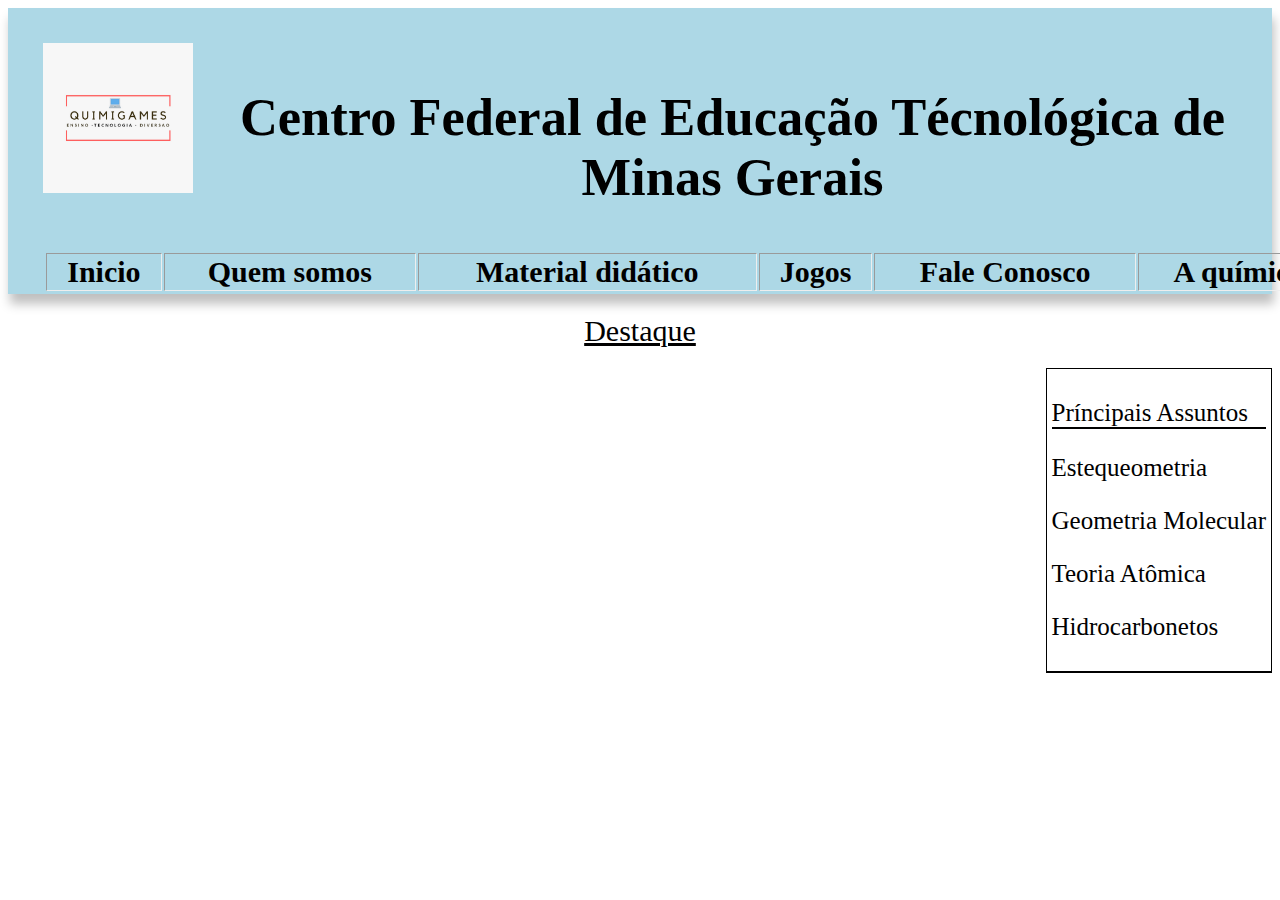
==== quimigames.html @ ede3f8bd "Mudanças no html principal" ====
<!DOCTYPE html>
  <html >

     <head>


          <meta  charset = " utf-8 " >
          <meta  name = " viewport "  content = " largura = largura do dispositivo " >
          <title >QUIMIGAMES </title >

          <link  rel = " stylesheet "  href = " quimigames.css " >
     </head>
    <body >
      <header>

      <img id="img" src="img.jpg"  />
        <h2> Centro Federal de Educação Técnológica de Minas Gerais </h2 >
          <table id="table" border="1" >
            <tr>

          <th>Inicio</th>
          <th>Quem somos</th>
          <th>Material didático</th>
          <th>Jogos</th>
          <th>Fale Conosco</th>
          <th>A química</th>
          </tr>
            </table>

</header>

<h1 style="text-align: center;"><u>Destaque</u></h1>

<article id="flutli" border="1">

<p id="bordaprincipais">Príncipais Assuntos</p>
<p>Estequeometria</p>
<p>Geometria Molecular</p>
<p>Teoria Atômica</p>
<p>Hidrocarbonetos</p>

</article>


    </body >
    </html >
---- quimigames.css ----
html , body {
  min-altura : 100 % ;
}

body {
  margem : 0  auto ;
  largura máxima : 600 px ;
  / * preenchimento: 0 2em; * /
  background-color : lightblue ;
  cor : preto ;
  font-family : sem serifa ;
}

h1 {
  margem superior : 0 ;
  font-family : " Comic Sans " , cursivo;
  font-weight : normal ;
  cor : preto ;
  font-size: 30px;

}

h1 :: after {
  conteúdo : "  " ;
  display : bloco ;
  largura : 100 % ;
  background-image : linear-gradient ( para  direita , vermelho , transparente );
  altura : 2 px ;
}

h2 {
  claro : ambos ;
  cor : preto ;
  font-family : " Comic Sans " , cursivo;
  background-image:  linear-gradient (  para a  direita , vermelho  1 % , rgba ( 255 , 255 , 255 , .5 ) 1 % , transparente );
  preenchimento : 0,15 em  0,15 em  0,15 em  1 em ;
}

header {

  background-color: lightblue;
  box-shadow: 2px 10px 10px rgba(0,0,0, .25);
  padding-top: 1em;
 font-size: 35px;
  padding-left: 1em;
  text-align: center;
}
#table{
font-size: 30px;
padding: 1px;

border: 1px;
text-align: center;
height: 1px;
width: 1300px;
}
#img {
  float: left;
    width: 150px;
    height: 150px;


    background-repeat: no-repeat;
}
#flutli {
  float: right;
  border-left: 2px solid black;
  border: 1px solid black;
  border-bottom: 2px solid black;
  font-size: 25px;
  padding: 5px;
  

}
#bordaprincipais {
  border-bottom: 2px solid black;

}
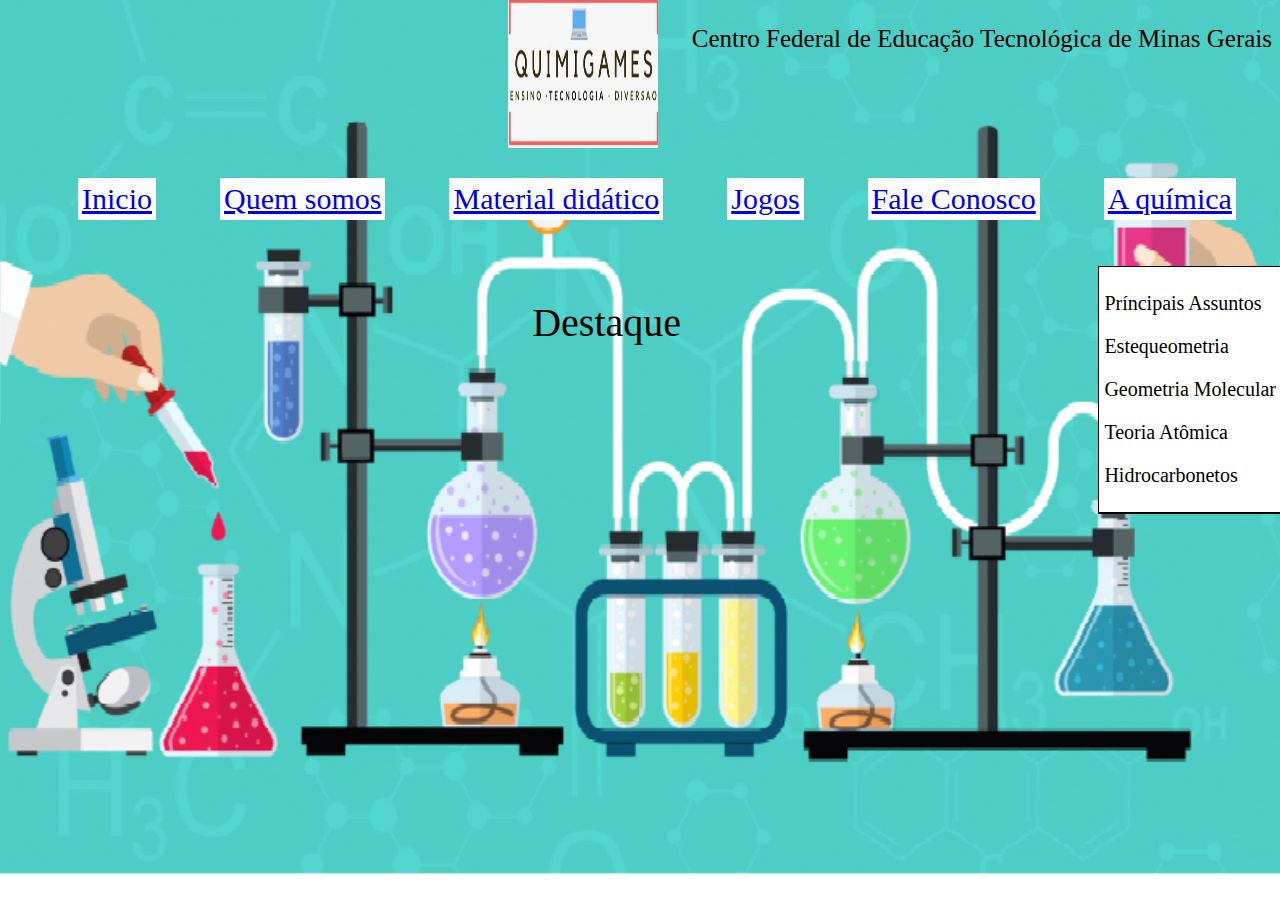
==== commit b6503b83: "Novas mudanças no html principal." ====
--- a/quimigames.html
+++ b/quimigames.html
@@ -1,45 +1,46 @@
 <!DOCTYPE html>
-  <html >
+<html >
 
-     <head>
+<head>
 
 
-          <meta  charset = " utf-8 " >
-          <meta  name = " viewport "  content = " largura = largura do dispositivo " >
-          <title >QUIMIGAMES </title >
+  <meta  charset="utf-8">
+  <meta  name="viewport">
+  <title>QUIMIGAMES</title>
 
-          <link  rel = " stylesheet "  href = " quimigames.css " >
-     </head>
-    <body >
-      <header>
+    <link  rel ="stylesheet"  href ="quimigames.css">
+  </head>
+  <body >
+    <header>
 
-      <img id="img" src="img.jpg"  />
-        <h2> Centro Federal de Educação Técnológica de Minas Gerais </h2 >
-          <table id="table" border="1" >
-            <tr>
+      <img id="logotipo" src="logoquimica.jpg"  />
+      <h1 id="tituloprincipal"> Centro Federal de Educação Tecnológica de Minas Gerais </h1>
 
-          <th>Inicio</th>
-          <th>Quem somos</th>
-          <th>Material didático</th>
-          <th>Jogos</th>
-          <th>Fale Conosco</th>
-          <th>A química</th>
-          </tr>
-            </table>
+      <nav>
+        <ul>
+          <li><a href="quimigames.html">Inicio</a></li>
+          <li><a href="#Quem Somos.html">Quem somos</a></li>
+          <li><a href="#Material Didático.html">Material didático</a></li>
+          <li><a href="#Jogos.html">Jogos</a></li>
+          <li><a href="#Fale Conosco.html">  Fale Conosco</a></li>
+          <li><a href="#A química.html">A química</a></li>
+        </ul>
+      </nav>
 
-</header>
 
-<h1 style="text-align: center;"><u>Destaque</u></h1>
+      </header>
 
-<article id="flutli" border="1">
 
-<p id="bordaprincipais">Príncipais Assuntos</p>
-<p>Estequeometria</p>
-<p>Geometria Molecular</p>
-<p>Teoria Atômica</p>
-<p>Hidrocarbonetos</p>
 
-</article>
+      <article id="flutli">
+         <h1>Destaque</h1>
+        <p>Príncipais Assuntos</p>
+        <p>Estequeometria</p>
+        <p>Geometria Molecular</p>
+        <p>Teoria Atômica</p>
+        <p>Hidrocarbonetos</p>
+
+      </article>
 
 
     </body >
--- a/quimigames.css
+++ b/quimigames.css
@@ -1,64 +1,47 @@
-html , body {
-  min-altura : 100 % ;
-}
+html
+
 
 body {
-  margem : 0  auto ;
-  largura máxima : 600 px ;
-  / * preenchimento: 0 2em; * /
-  background-color : lightblue ;
-  cor : preto ;
-  font-family : sem serifa ;
+
+  background-image: url("quimicafoto.png");
+
+
+    background-size: cover;
+
 }
 
 h1 {
-  margem superior : 0 ;
-  font-family : " Comic Sans " , cursivo;
+
+
+  font-family : " Comic Sans " ;
   font-weight : normal ;
-  cor : preto ;
-  font-size: 30px;
+  color : black;
+  font-size: 25px;
 
 }
 
-h1 :: after {
-  conteúdo : "  " ;
-  display : bloco ;
-  largura : 100 % ;
-  background-image : linear-gradient ( para  direita , vermelho , transparente );
-  altura : 2 px ;
+
+
+
+
+header li {
+
+ font-size: 30px;
+  color: black;
+  display: inline-block;
+  font-family: " Comic Sans " ;
+  padding: 4px;
+  margin: 0 1em;
+  display: inline-block;
+ background-color: white;
+
 }
 
-h2 {
-  claro : ambos ;
-  cor : preto ;
-  font-family : " Comic Sans " , cursivo;
-  background-image:  linear-gradient (  para a  direita , vermelho  1 % , rgba ( 255 , 255 , 255 , .5 ) 1 % , transparente );
-  preenchimento : 0,15 em  0,15 em  0,15 em  1 em ;
-}
-
-header {
-
-  background-color: lightblue;
-  box-shadow: 2px 10px 10px rgba(0,0,0, .25);
-  padding-top: 1em;
- font-size: 35px;
-  padding-left: 1em;
-  text-align: center;
-}
-#table{
-font-size: 30px;
-padding: 1px;
-
-border: 1px;
-text-align: center;
-height: 1px;
-width: 1300px;
-}
-#img {
-  float: left;
+#logotipo {
+  float: center;
     width: 150px;
     height: 150px;
-
+   position: relative; left: 500px; top: -10px;
 
     background-repeat: no-repeat;
 }
@@ -67,12 +50,21 @@
   border-left: 2px solid black;
   border: 1px solid black;
   border-bottom: 2px solid black;
-  font-size: 25px;
+  font-size: 20px;
   padding: 5px;
-  
+ position: relative; left: 10px; top: 30px;
+ background-color: white;
+}
+
+#tituloprincipal {
+
+ float: right;
+}
+
+article h1 {
+
+ position: absolute;
+  right: 600px;
+ font-size: 40px;
 
 }
-#bordaprincipais {
-  border-bottom: 2px solid black;
-
-}
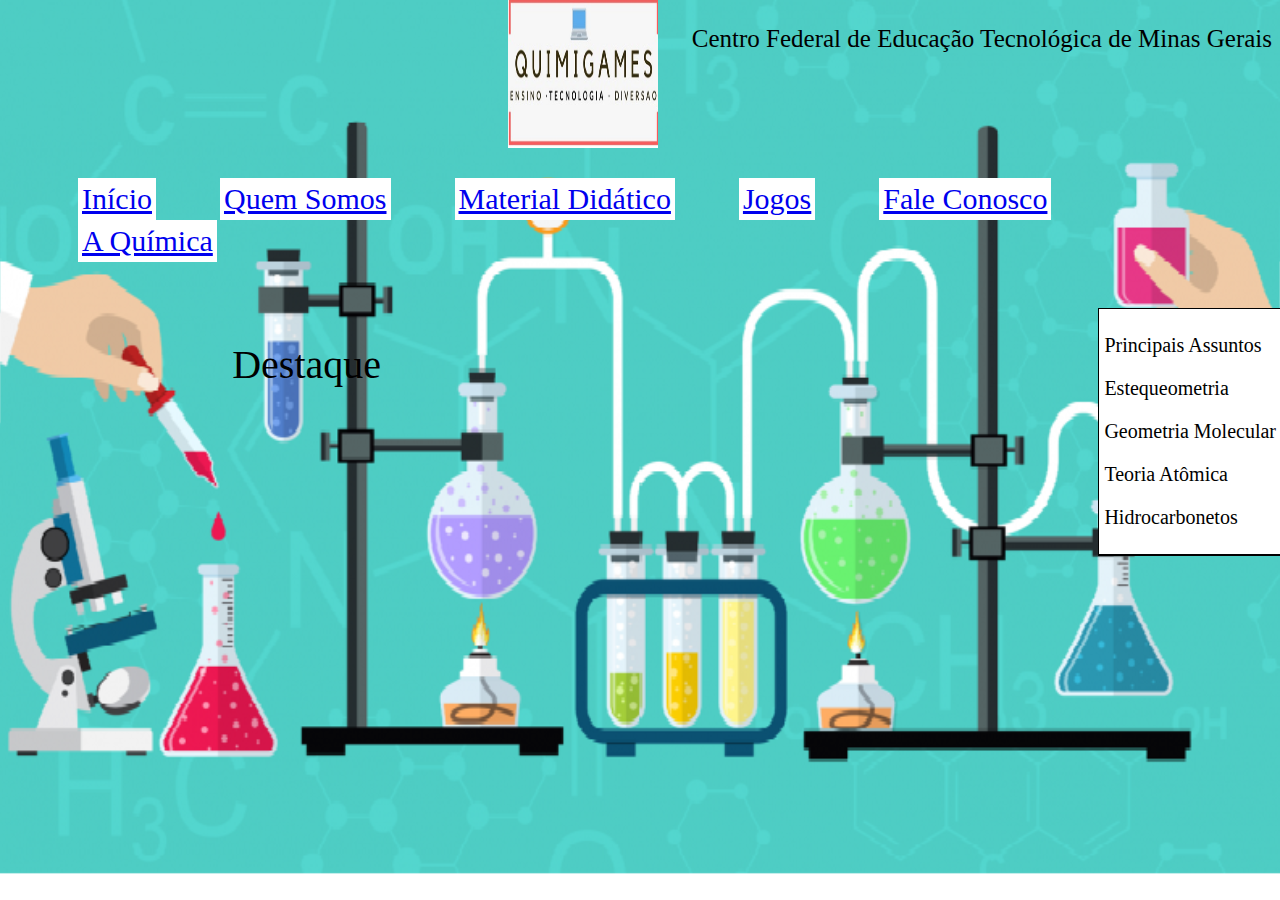
==== commit dbce7017: "Add files via upload" ====
--- a/quimigames.html
+++ b/quimigames.html
@@ -1,47 +1,33 @@
 <!DOCTYPE html>
-<html >
-
+<html>
 <head>
-
-
   <meta  charset="utf-8">
-  <meta  name="viewport">
+  <meta name="viewport" content="width=device-width, user-scalable=no">
   <title>QUIMIGAMES</title>
-
-    <link  rel ="stylesheet"  href ="quimigames.css">
-  </head>
-  <body >
-    <header>
-
-      <img id="logotipo" src="logoquimica.jpg"  />
-      <h1 id="tituloprincipal"> Centro Federal de Educação Tecnológica de Minas Gerais </h1>
-
-      <nav>
-        <ul>
-          <li><a href="quimigames.html">Inicio</a></li>
-          <li><a href="#Quem Somos.html">Quem somos</a></li>
-          <li><a href="#Material Didático.html">Material didático</a></li>
-          <li><a href="#Jogos.html">Jogos</a></li>
-          <li><a href="#Fale Conosco.html">  Fale Conosco</a></li>
-          <li><a href="#A química.html">A química</a></li>
-        </ul>
-      </nav>
-
-
-      </header>
-
-
-
-      <article id="flutli">
-         <h1>Destaque</h1>
-        <p>Príncipais Assuntos</p>
-        <p>Estequeometria</p>
-        <p>Geometria Molecular</p>
-        <p>Teoria Atômica</p>
-        <p>Hidrocarbonetos</p>
-
-      </article>
-
-
-    </body >
-    </html >
+  <link  rel ="stylesheet"  href ="quimigames.css">
+</head>
+<body>
+  <header>
+    <img id="logotipo" src="logoquimica.jpg"/>
+    <h1 id="tituloprincipal">Centro Federal de Educação Tecnológica de Minas Gerais</h1>
+    <nav>
+      <ul>
+        <li><a href=" Quimigames.html">Início</a></li>
+        <li><a href="#Quem Somos.html">Quem Somos</a></li>
+        <li><a href="#Material Didático.html">Material Didático</a></li>
+        <li><a href="#Jogos.html">Jogos</a></li>
+        <li><a href="#Fale Conosco.html">Fale Conosco</a></li>
+        <li><a href="#A Química.html">A Química</a></li>
+      </ul>
+    </nav>
+  </header>
+  <article id="flutli">
+    <h1>Destaque</h1>
+    <p>Principais Assuntos</p>
+    <p>Estequeometria</p>
+    <p>Geometria Molecular</p>
+    <p>Teoria Atômica</p>
+    <p>Hidrocarbonetos</p>
+  </article>
+</body>
+</html>
--- a/quimigames.css
+++ b/quimigames.css
@@ -1,49 +1,30 @@
 html
-
-
 body {
-
   background-image: url("quimicafoto.png");
-
-
-    background-size: cover;
-
+  background-size: cover;
 }
-
 h1 {
-
-
   font-family : " Comic Sans " ;
   font-weight : normal ;
   color : black;
   font-size: 25px;
-
 }
-
-
-
-
-
 header li {
-
- font-size: 30px;
+  font-size: 30px;
   color: black;
   display: inline-block;
   font-family: " Comic Sans " ;
   padding: 4px;
   margin: 0 1em;
   display: inline-block;
- background-color: white;
-
+  background-color: white;
 }
-
 #logotipo {
   float: center;
-    width: 150px;
-    height: 150px;
-   position: relative; left: 500px; top: -10px;
-
-    background-repeat: no-repeat;
+  width: 150px;
+  height: 150px;
+  position: relative; left: 500px; top: -10px;
+  background-repeat: no-repeat;
 }
 #flutli {
   float: right;
@@ -52,19 +33,14 @@
   border-bottom: 2px solid black;
   font-size: 20px;
   padding: 5px;
- position: relative; left: 10px; top: 30px;
- background-color: white;
+  position: relative; left: 10px; top: 30px;
+  background-color: white;
 }
-
 #tituloprincipal {
-
- float: right;
+  float: right;
 }
-
 article h1 {
-
- position: absolute;
-  right: 600px;
- font-size: 40px;
-
+  position: absolute;
+  right: 900px;
+  font-size: 40px;
 }
